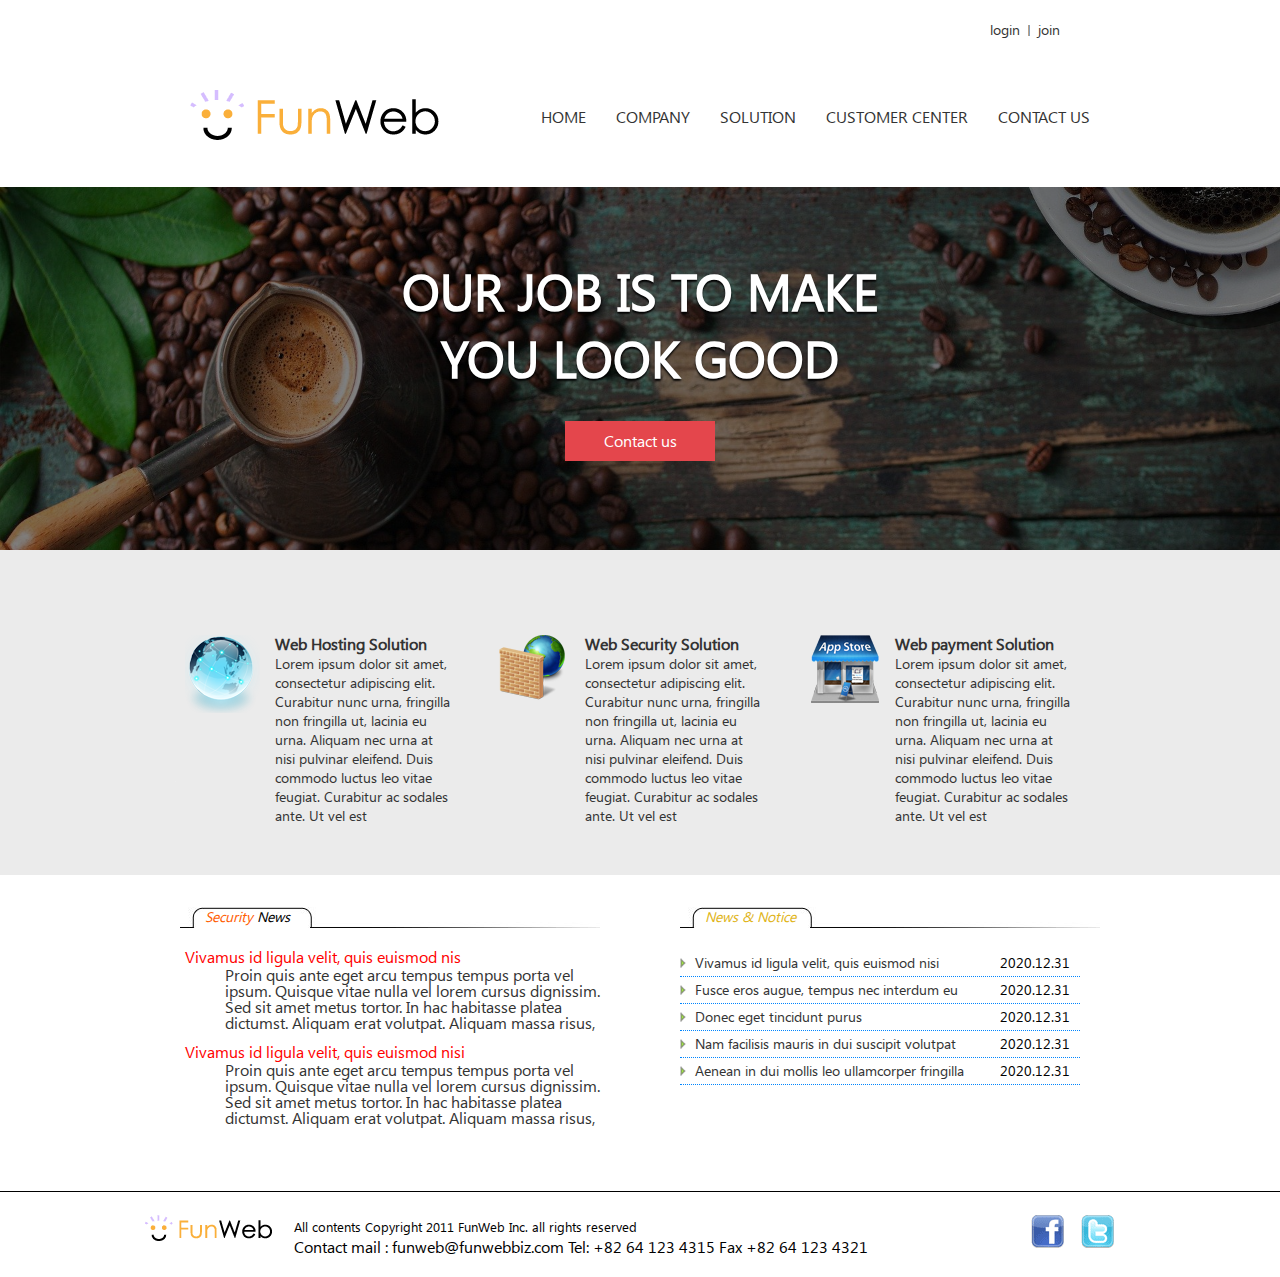
==== index.html @ 0762eab9 "Add files via upload" ====
<!DOCTYPE html>
<html lang="ko" dir="ltr">
  <head>
    <meta charset="utf-8">
    <title>Funweb</title>
    <link rel="stylesheet" href="css/common.css">
    <link rel="stylesheet" href="css/main.css">
  </head>
  <body>
    <header id="header">
      <h1><a href="index.html">Funweb</a></h1>
      <nav id="membership">
        <h2 class="hidden">멤버십 네비게이션</h2>
        <ul>
          <li class="goLogin"><a href="#">login</a></li>
          <li class="goJoin"><a href="#">join</a></li>
        </ul>
      </nav>
      <nav id="gnb">
        <h2 class="hidden">펀웹주요이용메뉴</h2>
        <ul>
          <li><a href="index.html">HOME</a></li>
          <li><a href="company_welcome.html">COMPANY</a></li>
          <li><a href="#">SOLUTION</a></li>
          <li><a href="customerCenter_notice.html">CUSTOMER CENTER</a></li>
          <li><a href="#">CONTACT US</a></li>
        </ul>
      </nav>
    </header>
    <section id="slider">
      <h2 class="hidden">슬로건</h2>
      <p>our job is to make <br>you look good</p>
      <a href="#">Contact us</a>
    </section>
    <main>
      <div id="solutionWrap">


      <section id="solution">
        <h2 class="hidden">웹 솔루션 종류</h2>
        <article class="hosting solution"><a href="#">
          <h3>Web Hosting Solution</h3>
          <p>Lorem ipsum dolor sit amet, consectetur adipiscing elit. Curabitur nunc urna, fringilla non fringilla ut, lacinia eu urna. Aliquam nec urna at nisi pulvinar eleifend. Duis commodo luctus leo vitae feugiat. Curabitur ac sodales ante. Ut vel est</p>
        </a></article>
        <article class="security solution"><a href="#">
          <h3>Web Security Solution</h3>
          <p>Lorem ipsum dolor sit amet, consectetur adipiscing elit. Curabitur nunc urna, fringilla non fringilla ut, lacinia eu urna. Aliquam nec urna at nisi pulvinar eleifend. Duis commodo luctus leo vitae feugiat. Curabitur ac sodales ante. Ut vel est</p>
        </a></article>
        <article class="payment solution"><a href="#">
          <h3>Web payment Solution</h3>
          <p>Lorem ipsum dolor sit amet, consectetur adipiscing elit. Curabitur nunc urna, fringilla non fringilla ut, lacinia eu urna. Aliquam nec urna at nisi pulvinar eleifend. Duis commodo luctus leo vitae feugiat. Curabitur ac sodales ante. Ut vel est</p>
        </a></article>
      </section>
      </div>
      <section id="board">
        <h2 class="hidden">고객 알림 게시판</h2>
        <section id="sec_news">
          <h3><span>Security</span> News</h3>
          <a href="#">
            <dl>
              <dt>Vivamus id ligula velit, quis euismod nis</dt>
              <dd>Proin quis ante eget arcu tempus tempus porta vel ipsum. Quisque vitae nulla vel lorem cursus dignissim. Sed sit amet metus tortor. In hac habitasse platea dictumst. Aliquam erat volutpat. Aliquam massa risus, </dd>
            </dl>
          </a>
          <a href="#">
            <dl>
              <dt>Vivamus id ligula velit, quis euismod nisi</dt>
              <dd>Proin quis ante eget arcu tempus tempus porta vel ipsum. Quisque vitae nulla vel lorem cursus dignissim. Sed sit amet metus tortor. In hac habitasse platea dictumst. Aliquam erat volutpat. Aliquam massa risus,</dd>
            </dl>
          </a>
          </section>
        <section id="notice">
          <h3>News &amp; Notice</h3>
          <ul>
            <li><a href="#">Vivamus id ligula velit, quis euismod nisi </a><span>2020.12.31</span></li>
            <li><a href="#">Fusce eros augue, tempus nec interdum eu</a><span>2020.12.31</span></li>
            <li><a href="#">Donec eget tincidunt purus</a><span>2020.12.31</span></li>
            <li><a href="#">Nam facilisis mauris in dui suscipit volutpat</a><span>2020.12.31</span></li>
            <li><a href="#">Aenean in dui mollis leo ullamcorper fringilla</a><span>2020.12.31</span></li>
          </ul>
        </section>
      </section>
    </main>
    <div id="footerWrap">
      <footer id="footer">
        <div class="info">
          <small>All contents Copyright 2011 FunWeb Inc. all rights reserved</small>
          <address>Contact mail : funweb@funwebbiz.com Tel: +82 64 123 4315 Fax +82 64 123 4321 </address>
        </div>
      <ul class="sns">
        <li class="facebook"><a href="#">페이스북 바로가기</a></li>
        <li class="twitter"><a href="#">트위터 바로가기</a></li>
      </ul>
      </footer>
    </div>
  </body>
</html>
---- css/common.css ----
@charset "utf-8";
/* @import "main.css";
@import "sub.css"; */
@font-face {
  font-family: Segoe UI;
  src: url(../webfont/segoeui.ttf), url(../webfont/segoeui.eot), url(../webfont/segoeui.woff);
}
/* 초기화 */
body, h1, h2, h3, h4, h5, h6, p, ul, dl, dd figure th, td, fieldset, input { margin:0; padding: 0; }
li { list-style: none; }
a { text-decoration: none; }
address { font-style: normal; }
hr { display: none; }
.hidden { position: absolute; left: -9999px; }
body { min-width: 1000px; font-family: Segoe UI, sans-serif; }
/* 헤더 */
#header { position: relative; width: 1000px; height: 187px; margin: 0 auto; }
#header h1 { width: 249px;  padding: 90px 0 0 50px; }
#header h1 a { height: 50px; display: block;
            background: url(../images/logo.png) no-repeat; text-indent: -5000px; }
/* 멤버쉽 */
#membership { position: absolute; top: 18px; right: 80px;}
#membership ul { }
#membership ul li { float: left; position: relative; }
#membership ul li.goLogin { padding-right: 9px; }
#membership ul li.goLogin::after { content: "";
                              position: absolute; top: 7px; right: 0;
                              height: 11px;
                              border-right: 1px solid #bea082; }
#membership ul li.goJoin { padding-left: 9px; }
#membership ul li.goJoin::before { content: "";
                                    position: absolute; top: 7px; left: 0;
                                    height: 11px; border-left: 1px solid #82a0be; }
#membership ul li a { color: #333; font-size: 14px; }
/* gnb */
#gnb { position: absolute; top: 106px; right: 40px; }
#gnb ul { }
#gnb ul li { float: left; margin-left:10px; }
#gnb ul li a { padding: 0 10px 10px;
                text-transform: uppercase; color: #333;}
#gnb ul li a:hover { border-bottom: 3px solid #00bff3; }


/* 푸터 */
#footerWrap { border-top: 1px solid #000; margin-top: 55px; }
#footer { width: 820px; margin: 0 auto; overflow: hidden;
          padding: 23px 76px 20px 204px; background: #337986;
        background: url(../images/logoFooter.png) no-repeat 55px 23px; }
#footer .info { float: left; }
#footer .info small { }
#footer .info address { }
#footer .sns { height: 33px; float: right; }
#footer .sns li { width: 33px; height: 33px; float: left; margin-left: 17px; }
#footer .sns li a { display: block; width: 33px; height: 33px; text-indent:-5000px;
            background: url(../images/bgSns.png) no-repeat; }
#footer .sns .facebook { }
#footer .sns .twitter a { background-position-x: right; }
---- css/main.css ----
@charset "utf-8";

/* 슬로건 */
#slider { height: 363px; text-align: center; position: relative;
      background: url(../images/bgslider.jpg) no-repeat center / cover;
     }
#slider::before { content: ""; position: absolute; top: 0; left: 0; width: 100%; height: 363px;
              background: rgba(0, 0, 0, 0.5); }
#slider p { position: relative; padding: 70px 0 30px; text-transform: uppercase; color: #ffffff; text-shadow: 0 2px 2px #000;
            font-weight: bold; font-size: 50px;}
#slider a { position: relative; display: block; width: 150px; height: 40px;
            margin: 0 auto; line-height: 40px;
             background: #e4464c; color: #fff; }
#slider a:hover { background: #fffc00; color:#000; }
/* 솔루션 */
#solutionWrap { background: #ebebeb; }
#solution { width: 930px; margin: 0 auto; padding: 83px 30px 50px; overflow: hidden; }
#solution .solution { width: 310px; background: url(../images/bgSolution.png) no-repeat; float: left; }
#solution .hosting { background-position-x: 0; }
#solution .security { background-position-x: -310px; }
#solution .payment { background-position-x: -620px; }
#solution .solution a { padding: 0 34px 0 100px; display: block; color: #333; }
#solution .solution a h3 { font-size: 16px; }
#solution .solution a p {  font-size: 14px; }

/* 보드 */
#board { width: 1000px; margin: 32px auto 0; overflow: hidden; }
#board > section { width: 420px; float: left; }
#board > section >h3 { height: 21px; text-indent: 25px;
                    font-weight: normal; font-size: 14px;
                    background: url(../images/bgBoard.png) no-repeat; }
#sec_news { margin: 0 80px 0 40px; }
#sec_news h3 { font-style: italic; margin-bottom: 18px; }
#sec_news h3 span { color: #ff5d03; }
#sec_news a { color: #333; }
#sec_news a dl { margin: 0 0 10px 5px; }
#sec_news a dl dt { font-famuly: "Times New Roman"; color: #ff0000; }
#sec_news a dl dd { line-height: 16px; }

/* news notice */
/* 위띄우기 22px
라인하이트 26px */
#notice { }
#notice h3 { font-style: italic; color: #e0b419; }
#notice ul { margin: 22px 0; }
#notice ul li { height: 26px; line-height: 26px; border-bottom: 1px dotted #0085ff; margin-right: 20px; font-size: 14px;
background: url(../images/bulletNotice.gif) no-repeat 0 center; text-indent: 15px; padding-right: 10px;
}
#notice ul li a { float: left; color: #333; }
#notice ul li span { float: right; }
#notice ul li span::after { }
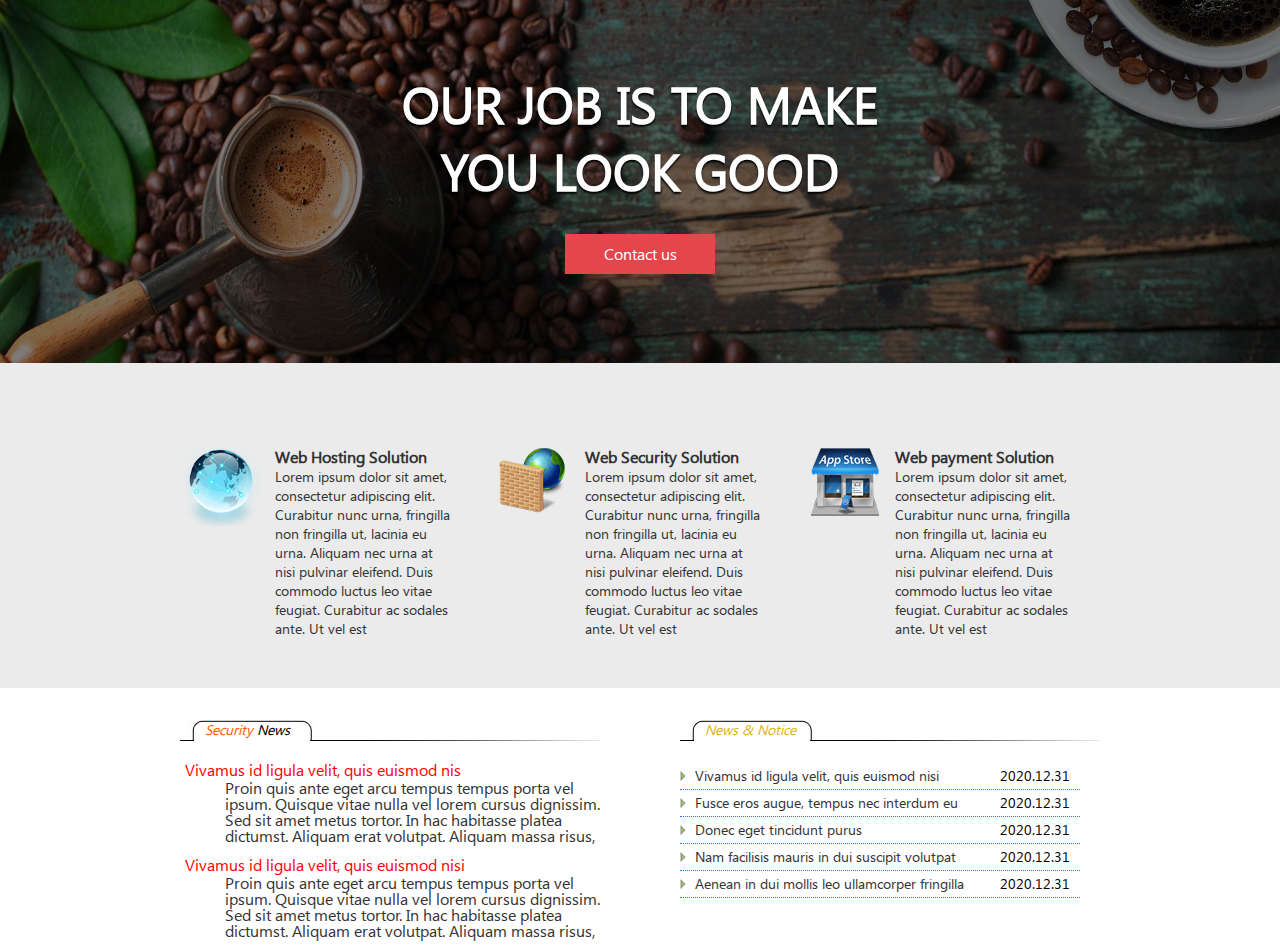
==== commit 6059e310: "Add files via upload" ====
--- a/index.html
+++ b/index.html
@@ -7,26 +7,7 @@
     <link rel="stylesheet" href="css/main.css">
   </head>
   <body>
-    <header id="header">
-      <h1><a href="index.html">Funweb</a></h1>
-      <nav id="membership">
-        <h2 class="hidden">멤버십 네비게이션</h2>
-        <ul>
-          <li class="goLogin"><a href="#">login</a></li>
-          <li class="goJoin"><a href="#">join</a></li>
-        </ul>
-      </nav>
-      <nav id="gnb">
-        <h2 class="hidden">펀웹주요이용메뉴</h2>
-        <ul>
-          <li><a href="index.html">HOME</a></li>
-          <li><a href="company_welcome.html">COMPANY</a></li>
-          <li><a href="#">SOLUTION</a></li>
-          <li><a href="customerCenter_notice.html">CUSTOMER CENTER</a></li>
-          <li><a href="#">CONTACT US</a></li>
-        </ul>
-      </nav>
-    </header>
+    <? include "header.html"; ?>
     <section id="slider">
       <h2 class="hidden">슬로건</h2>
       <p>our job is to make <br>you look good</p>
@@ -81,17 +62,6 @@
         </section>
       </section>
     </main>
-    <div id="footerWrap">
-      <footer id="footer">
-        <div class="info">
-          <small>All contents Copyright 2011 FunWeb Inc. all rights reserved</small>
-          <address>Contact mail : funweb@funwebbiz.com Tel: +82 64 123 4315 Fax +82 64 123 4321 </address>
-        </div>
-      <ul class="sns">
-        <li class="facebook"><a href="#">페이스북 바로가기</a></li>
-        <li class="twitter"><a href="#">트위터 바로가기</a></li>
-      </ul>
-      </footer>
-    </div>
+      <? include "footer.html"; ?>
   </body>
 </html>
